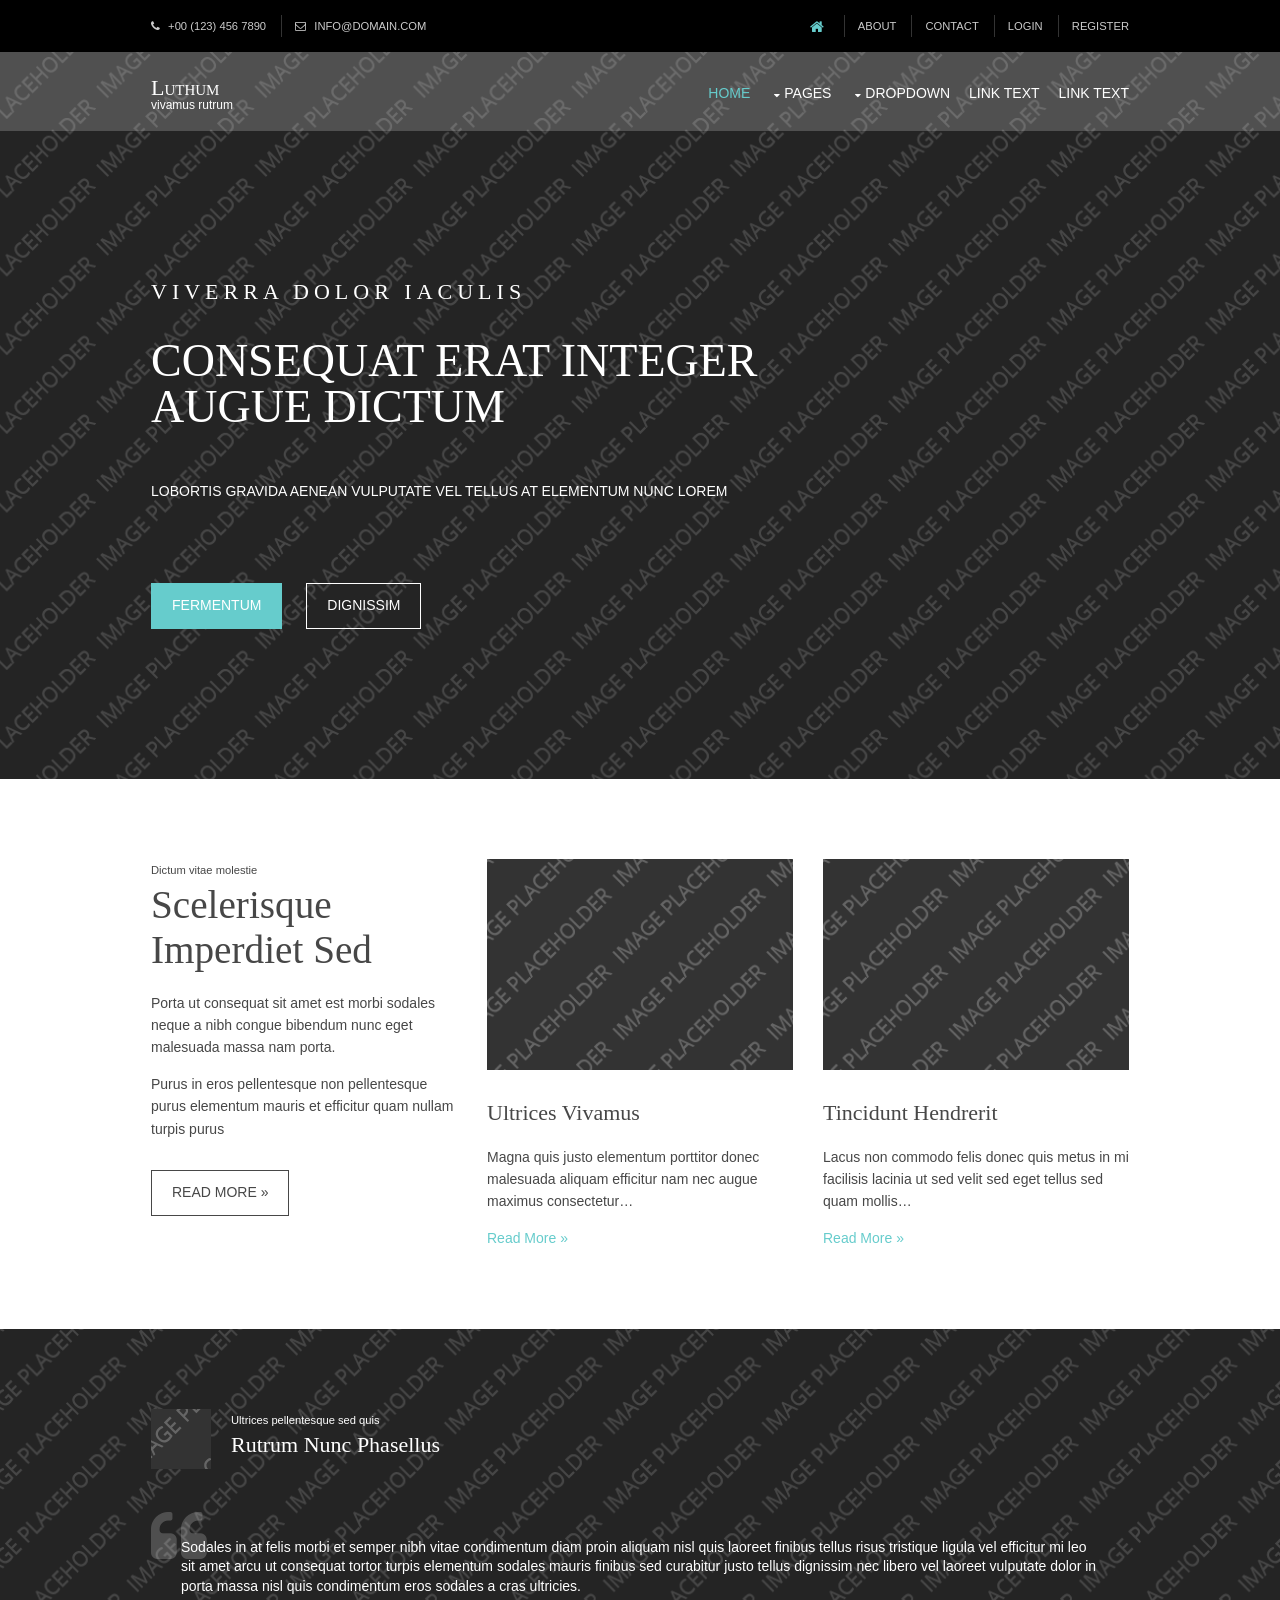
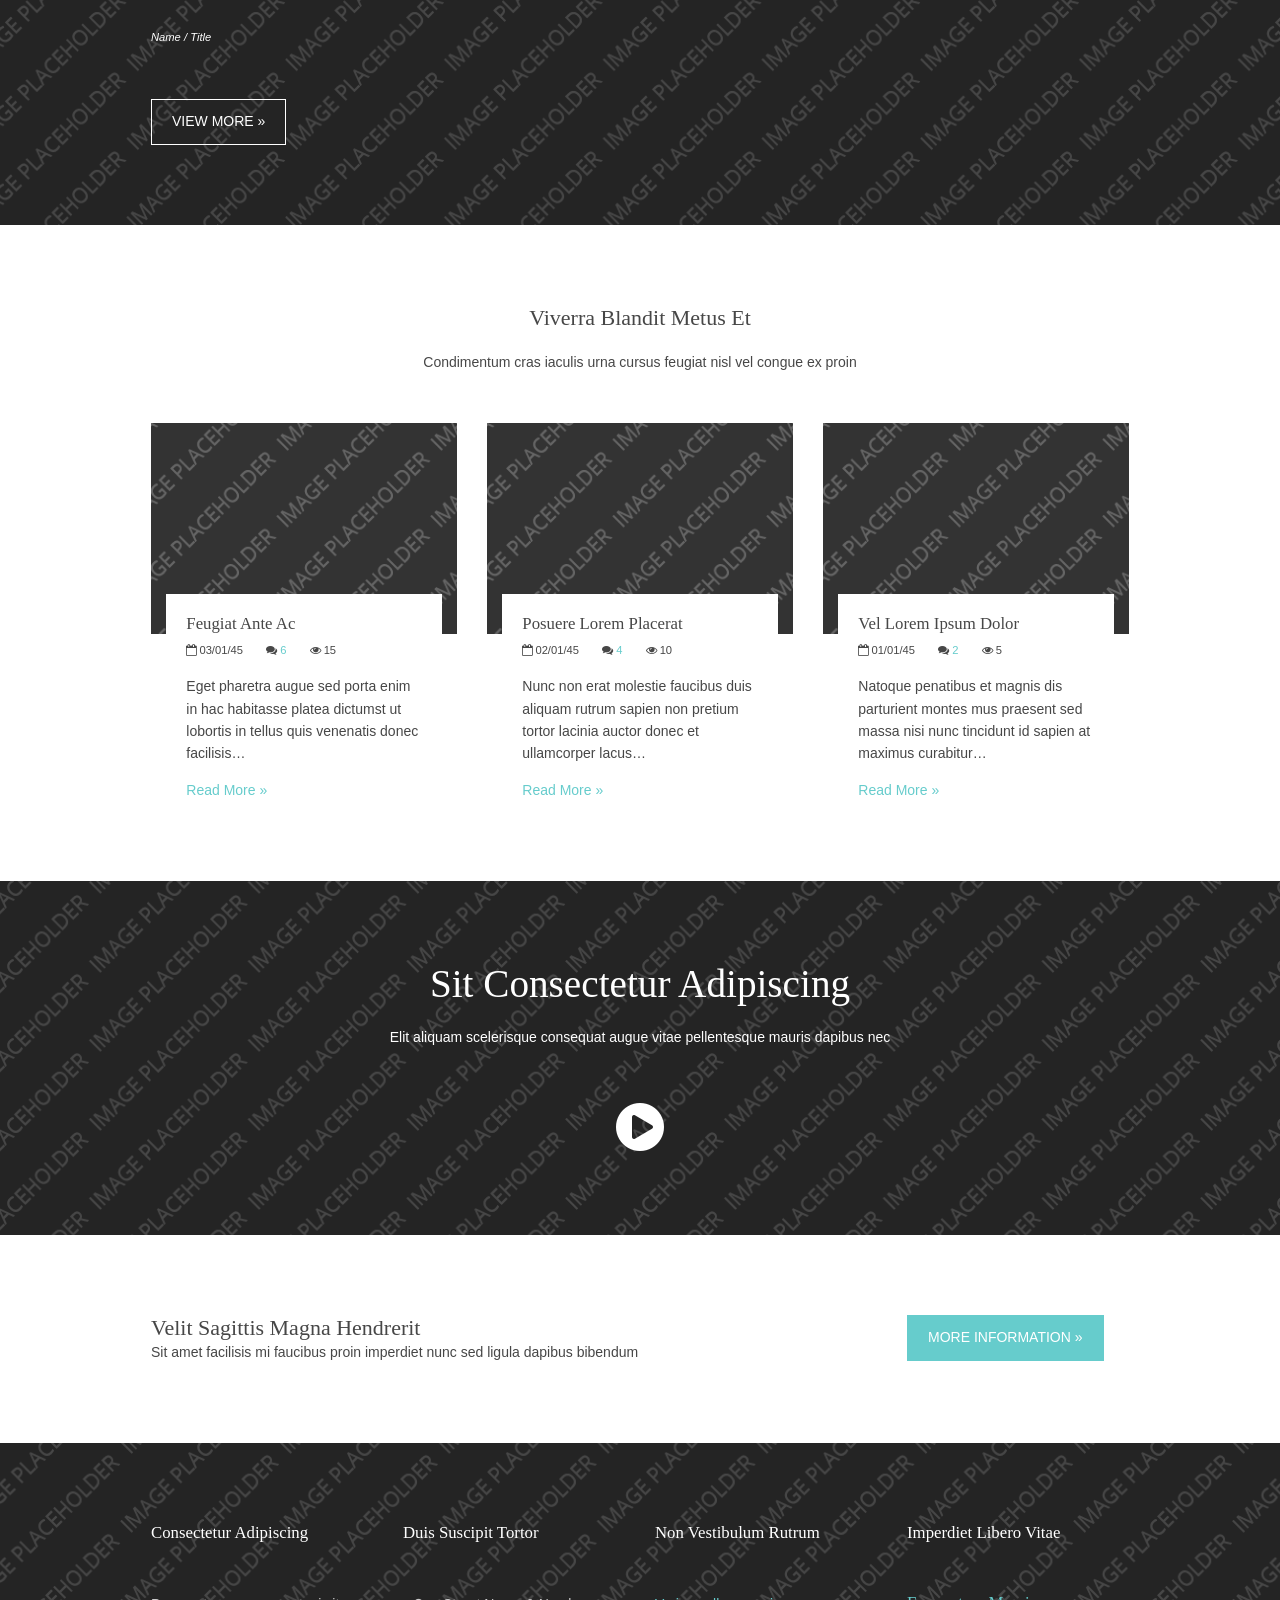
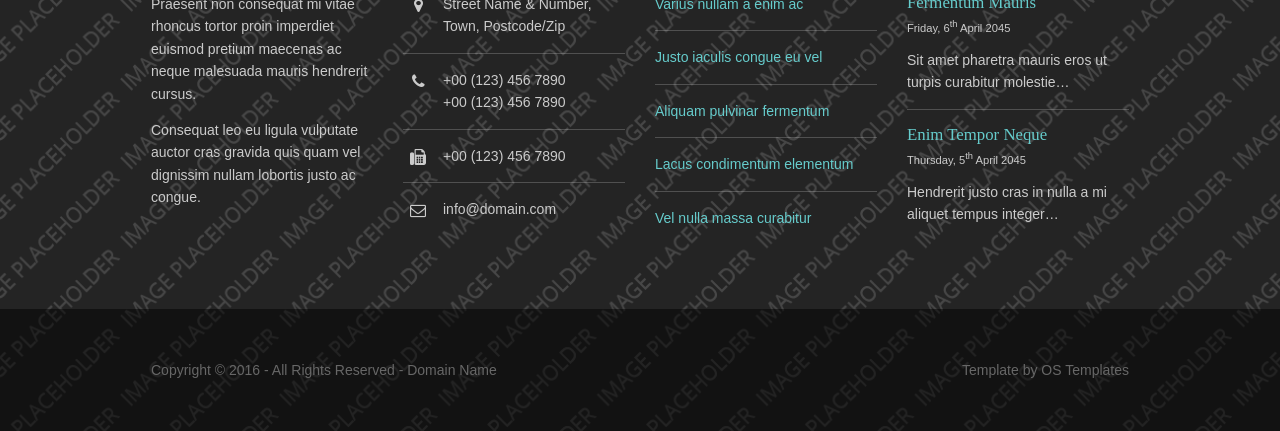
==== index.html @ 0e2886f0 "first commit" ====
<!DOCTYPE html>
<!--
Template Name: Luthum
Author: <a href="http://www.os-templates.com/">OS Templates</a>
Author URI: http://www.os-templates.com/
Licence: Free to use under our free template licence terms
Licence URI: http://www.os-templates.com/template-terms
-->
<html>
<head>
<title>106305048 Preeti</title>
<meta charset="utf-8">
<meta name="viewport" content="width=device-width, initial-scale=1.0, maximum-scale=1.0, user-scalable=no">
<link href="layout/styles/layout.css" rel="stylesheet" type="text/css" media="all">
</head>
<body id="top">
<!-- ################################################################################################ -->
<!-- ################################################################################################ -->
<!-- ################################################################################################ -->
<div class="wrapper row0">
  <div id="topbar" class="hoc clear"> 
    <!-- ################################################################################################ -->
    <div class="fl_left">
      <ul class="nospace">
        <li><i class="fa fa-phone"></i> +00 (123) 456 7890</li>
        <li><i class="fa fa-envelope-o"></i> info@domain.com</li>
      </ul>
    </div>
    <div class="fl_right">
      <ul class="nospace">
        <li><a href="#"><i class="fa fa-lg fa-home"></i></a></li>
        <li><a href="#">About</a></li>
        <li><a href="#">Contact</a></li>
        <li><a href="#">Login</a></li>
        <li><a href="#">Register</a></li>
      </ul>
    </div>
    <!-- ################################################################################################ -->
  </div>
</div>
<!-- ################################################################################################ -->
<!-- ################################################################################################ -->
<!-- ################################################################################################ -->
<!-- Top Background Image Wrapper -->
<div class="bgded overlay" style="background-image:url('images/demo/backgrounds/01.png');"> 
  <!-- ################################################################################################ -->
  <div class="wrapper row1">
    <header id="header" class="hoc clear"> 
      <!-- ################################################################################################ -->
      <div id="logo" class="fl_left">
        <h1><a href="index.html">Luthum</a></h1>
        <p>Vivamus rutrum</p>
      </div>
      <!-- ################################################################################################ -->
      <nav id="mainav" class="fl_right">
        <ul class="clear">
          <li class="active"><a href="index.html">Home</a></li>
          <li><a class="drop" href="#">Pages</a>
            <ul>
              <li><a href="pages/gallery.html">Gallery</a></li>
              <li><a href="pages/full-width.html">Full Width</a></li>
              <li><a href="pages/sidebar-left.html">Sidebar Left</a></li>
              <li><a href="pages/sidebar-right.html">Sidebar Right</a></li>
              <li><a href="pages/basic-grid.html">Basic Grid</a></li>
            </ul>
          </li>
          <li><a class="drop" href="#">Dropdown</a>
            <ul>
              <li><a href="#">Level 2</a></li>
              <li><a class="drop" href="#">Level 2 + Drop</a>
                <ul>
                  <li><a href="#">Level 3</a></li>
                  <li><a href="#">Level 3</a></li>
                  <li><a href="#">Level 3</a></li>
                </ul>
              </li>
              <li><a href="#">Level 2</a></li>
            </ul>
          </li>
          <li><a href="#">Link Text</a></li>
          <li><a href="#">Link Text</a></li>
        </ul>
      </nav>
      <!-- ################################################################################################ -->
    </header>
  </div>
  <!-- ################################################################################################ -->
  <!-- ################################################################################################ -->
  <!-- ################################################################################################ -->
  <div id="pageintro" class="hoc clear"> 
    <!-- ################################################################################################ -->
    <article>
      <p class="heading">Viverra dolor iaculis</p>
      <h2 class="heading">Consequat erat integer augue dictum</h2>
      <p>Lobortis gravida aenean vulputate vel tellus at elementum nunc lorem</p>
      <footer>
        <ul class="nospace inline pushright">
          <li><a class="btn" href="#">Fermentum</a></li>
          <li><a class="btn inverse" href="#">Dignissim</a></li>
        </ul>
      </footer>
    </article>
    <!-- ################################################################################################ -->
  </div>
  <!-- ################################################################################################ -->
</div>
<!-- End Top Background Image Wrapper -->
<!-- ################################################################################################ -->
<!-- ################################################################################################ -->
<!-- ################################################################################################ -->
<div class="wrapper row3">
  <main class="hoc container clear"> 
    <!-- main body -->
    <!-- ################################################################################################ -->
    <article class="one_third first">
      <p class="nospace font-xs">Dictum vitae molestie</p>
      <h4 class="font-x2 font-x3">Scelerisque imperdiet sed</h4>
      <p>Porta ut consequat sit amet est morbi sodales neque a nibh congue bibendum nunc eget malesuada massa nam porta.</p>
      <p class="btmspace-30">Purus in eros pellentesque non pellentesque purus elementum mauris et efficitur quam nullam turpis purus</p>
      <footer><a class="btn inverse" href="#">Read More &raquo;</a></footer>
    </article>
    <article class="one_third"><a href="#"><img class="btmspace-30" src="images/demo/320x220.png" alt=""></a>
      <h4 class="heading">Ultrices vivamus</h4>
      <p>Magna quis justo elementum porttitor donec malesuada aliquam efficitur nam nec augue maximus consectetur&hellip;</p>
      <p class="nospace"><a href="#">Read More &raquo;</a></p>
    </article>
    <article class="one_third"><a href="#"><img class="btmspace-30" src="images/demo/320x220.png" alt=""></a>
      <h4 class="heading">Tincidunt hendrerit</h4>
      <p>Lacus non commodo felis donec quis metus in mi facilisis lacinia ut sed velit sed eget tellus sed quam mollis&hellip;</p>
      <p class="nospace"><a href="#">Read More &raquo;</a></p>
    </article>
    <!-- ################################################################################################ -->
    <!-- / main body -->
    <div class="clear"></div>
  </main>
</div>
<!-- ################################################################################################ -->
<!-- ################################################################################################ -->
<!-- ################################################################################################ -->
<div class="wrapper bgded overlay" style="background-image:url('images/demo/backgrounds/02.png');">
  <article class="hoc container"> 
    <!-- ################################################################################################ -->
    <div class="group btmspace-30">
      <div class="fl_left" style="margin-right:20px;"><img src="images/demo/60x60.png" alt=""></div>
      <div class="fl_left">
        <p class="nospace font-xs">Ultrices pellentesque sed quis</p>
        <h3 class="heading">Rutrum nunc phasellus</h3>
      </div>
    </div>
    <blockquote>Sodales in at felis morbi et semper nibh vitae condimentum diam proin aliquam nisl quis laoreet finibus tellus risus tristique ligula vel efficitur mi leo sit amet arcu ut consequat tortor turpis elementum sodales mauris finibus sed curabitur justo tellus dignissim nec libero vel laoreet vulputate dolor in porta massa nisl quis condimentum eros sodales a cras ultricies.</blockquote>
    <em class="block btmspace-50 font-xs">Name / Title</em>
    <footer><a class="btn inverse" href="#">View More &raquo;</a></footer>
    <!-- ################################################################################################ -->
  </article>
</div>
<!-- ################################################################################################ -->
<!-- ################################################################################################ -->
<!-- ################################################################################################ -->
<div class="wrapper row3">
  <section class="hoc container clear"> 
    <!-- ################################################################################################ -->
    <div class="btmspace-50 center">
      <h2>Viverra blandit metus et</h2>
      <p>Condimentum cras iaculis urna cursus feugiat nisl vel congue ex proin</p>
    </div>
    <ul class="nospace group">
      <li class="one_third first">
        <article class="excerpt"><a href="#"><img src="images/demo/320x220.png" alt=""></a>
          <div class="excerpttxt">
            <h6 class="heading font-x1">Feugiat ante ac</h6>
            <ul class="nospace inline pushright font-xs">
              <li><i class="fa fa-calendar-o"></i> 03/01/45</li>
              <li><i class="fa fa-comments"></i> <a href="#">6</a></li>
              <li><i class="fa fa-eye"></i> 15</li>
            </ul>
            <p>Eget pharetra augue sed porta enim in hac habitasse platea dictumst ut lobortis in tellus quis venenatis donec facilisis&hellip;</p>
            <p><a href="#">Read More &raquo;</a></p>
          </div>
        </article>
      </li>
      <li class="one_third">
        <article class="excerpt"><a href="#"><img src="images/demo/320x220.png" alt=""></a>
          <div class="excerpttxt">
            <h6 class="heading font-x1">Posuere lorem placerat</h6>
            <ul class="nospace inline pushright font-xs">
              <li><i class="fa fa-calendar-o"></i> 02/01/45</li>
              <li><i class="fa fa-comments"></i> <a href="#">4</a></li>
              <li><i class="fa fa-eye"></i> 10</li>
            </ul>
            <p>Nunc non erat molestie faucibus duis aliquam rutrum sapien non pretium tortor lacinia auctor donec et ullamcorper lacus&hellip;</p>
            <p><a href="#">Read More &raquo;</a></p>
          </div>
        </article>
      </li>
      <li class="one_third">
        <article class="excerpt"><a href="#"><img src="images/demo/320x220.png" alt=""></a>
          <div class="excerpttxt">
            <h6 class="heading font-x1">Vel lorem ipsum dolor</h6>
            <ul class="nospace inline pushright font-xs">
              <li><i class="fa fa-calendar-o"></i> 01/01/45</li>
              <li><i class="fa fa-comments"></i> <a href="#">2</a></li>
              <li><i class="fa fa-eye"></i> 5</li>
            </ul>
            <p>Natoque penatibus et magnis dis parturient montes mus praesent sed massa nisi nunc tincidunt id sapien at maximus curabitur&hellip;</p>
            <p><a href="#">Read More &raquo;</a></p>
          </div>
        </article>
      </li>
    </ul>
    <!-- ################################################################################################ -->
  </section>
</div>
<!-- ################################################################################################ -->
<!-- ################################################################################################ -->
<!-- ################################################################################################ -->
<div class="wrapper bgded overlay" style="background-image:url('images/demo/backgrounds/03.png');">
  <article class="hoc container center"> 
    <!-- ################################################################################################ -->
    <h3 class="font-x3">Sit consectetur adipiscing</h3>
    <p class="btmspace-50">Elit aliquam scelerisque consequat augue vitae pellentesque mauris dapibus nec</p>
    <footer><a class="inherit" href="#"><i class="fa fa-play-circle fa-4x"></i></a></footer>
    <!-- ################################################################################################ -->
  </article>
</div>
<!-- ################################################################################################ -->
<!-- ################################################################################################ -->
<!-- ################################################################################################ -->
<div class="wrapper row3">
  <section class="hoc container clear"> 
    <!-- ################################################################################################ -->
    <div class="three_quarter first">
      <h3 class="nospace">Velit sagittis magna hendrerit</h3>
      <p class="nospace">Sit amet facilisis mi faucibus proin imperdiet nunc sed ligula dapibus bibendum</p>
    </div>
    <footer class="one_quarter"><a class="btn" href="#">More Information &raquo;</a></footer>
    <!-- ################################################################################################ -->
  </section>
</div>
<!-- ################################################################################################ -->
<!-- ################################################################################################ -->
<!-- ################################################################################################ -->
<!-- Footer Background Image Wrapper -->
<div class="bgded overlay" style="background-image:url('images/demo/backgrounds/04.png');"> 
  <!-- ################################################################################################ -->
  <div class="wrapper row4">
    <footer id="footer" class="hoc clear"> 
      <!-- ################################################################################################ -->
      <div class="one_quarter first">
        <h6 class="title">Consectetur adipiscing</h6>
        <p>Praesent non consequat mi vitae rhoncus tortor proin imperdiet euismod pretium maecenas ac neque malesuada mauris hendrerit cursus.</p>
        <p>Consequat leo eu ligula vulputate auctor cras gravida quis quam vel dignissim nullam lobortis justo ac congue.</p>
      </div>
      <div class="one_quarter">
        <h6 class="title">Duis suscipit tortor</h6>
        <ul class="nospace linklist contact">
          <li><i class="fa fa-map-marker"></i>
            <address>
            Street Name &amp; Number, Town, Postcode/Zip
            </address>
          </li>
          <li><i class="fa fa-phone"></i> +00 (123) 456 7890<br>
            +00 (123) 456 7890</li>
          <li><i class="fa fa-fax"></i> +00 (123) 456 7890</li>
          <li><i class="fa fa-envelope-o"></i> info@domain.com</li>
        </ul>
      </div>
      <div class="one_quarter">
        <h6 class="title">Non vestibulum rutrum</h6>
        <ul class="nospace linklist">
          <li><a href="#">Varius nullam a enim ac</a></li>
          <li><a href="#">Justo iaculis congue eu vel</a></li>
          <li><a href="#">Aliquam pulvinar fermentum</a></li>
          <li><a href="#">Lacus condimentum elementum</a></li>
          <li><a href="#">Vel nulla massa curabitur</a></li>
        </ul>
      </div>
      <div class="one_quarter">
        <h6 class="title">Imperdiet libero vitae</h6>
        <ul class="nospace linklist">
          <li>
            <article>
              <h6 class="nospace font-x1"><a href="#">Fermentum mauris</a></h6>
              <time class="font-xs block btmspace-10" datetime="2045-04-06">Friday, 6<sup>th</sup> April 2045</time>
              <p class="nospace">Sit amet pharetra mauris eros ut turpis curabitur molestie&hellip;</p>
            </article>
          </li>
          <li>
            <article>
              <h6 class="nospace font-x1"><a href="#">Enim tempor neque</a></h6>
              <time class="font-xs block btmspace-10" datetime="2045-04-05">Thursday, 5<sup>th</sup> April 2045</time>
              <p class="nospace">Hendrerit justo cras in nulla a mi aliquet tempus integer&hellip;</p>
            </article>
          </li>
        </ul>
      </div>
      <!-- ################################################################################################ -->
    </footer>
  </div>
  <!-- ################################################################################################ -->
  <!-- ################################################################################################ -->
  <!-- ################################################################################################ -->
  <div class="wrapper row5">
    <div id="copyright" class="hoc clear"> 
      <!-- ################################################################################################ -->
      <p class="fl_left">Copyright &copy; 2016 - All Rights Reserved - <a href="#">Domain Name</a></p>
      <p class="fl_right">Template by <a target="_blank" href="http://www.os-templates.com/" title="Free Website Templates">OS Templates</a></p>
      <!-- ################################################################################################ -->
    </div>
  </div>
  <!-- ################################################################################################ -->
</div>
<!-- End Footer Background Image Wrapper -->
<!-- ################################################################################################ -->
<!-- ################################################################################################ -->
<!-- ################################################################################################ -->
<a id="backtotop" href="#top"><i class="fa fa-chevron-up"></i></a>
<!-- JAVASCRIPTS -->
<script src="layout/scripts/jquery.min.js"></script>
<script src="layout/scripts/jquery.backtotop.js"></script>
<script src="layout/scripts/jquery.mobilemenu.js"></script>
</body>
</html>
---- layout/styles/layout.css ----
@charset "utf-8";
/*
Template Name: Luthum
Author: <a href="http://www.os-templates.com/">OS Templates</a>
Author URI: http://www.os-templates.com/
Licence: Free to use under our free template licence terms
Licence URI: http://www.os-templates.com/template-terms
File: Layout CSS
*/

@import url("fontawesome-4.6.3.min.css");
@import url("framework.css");

/* Rows
--------------------------------------------------------------------------------------------------------------- */
.row0, .row0 a{}
.row1, .row1 a{}
.row2, .row2 a{}
.row3, .row3 a{}
.row4, .row4 a{}
.row5, .row5 a{}


/* Top Bar
--------------------------------------------------------------------------------------------------------------- */
#topbar{padding:15px 0; font-size:.8rem; text-transform:uppercase;}

#topbar *{margin:0;}
#topbar ul li{display:inline-block; margin-right:10px; padding-right:15px; border-right:1px solid;}
#topbar ul li:last-child{margin-right:0; padding-right:0; border-right:none;}
#topbar i{margin:0 5px 0 0; line-height:normal;}


/* Header
--------------------------------------------------------------------------------------------------------------- */
#header{}

#header #logo{margin-top:25px;}
#header #logo *{margin:0; padding:0; line-height:1;}
#header #logo h1{font-size:22px; font-variant:small-caps;}
#header #logo p{font-size:12px; text-transform:lowercase;}


/* Page Intro
--------------------------------------------------------------------------------------------------------------- */
#pageintro{padding:150px 0;}

#pageintro article{max-width:75%;}
#pageintro article *{text-transform:uppercase;}
#pageintro article .heading{margin:0 0 50px 0; padding:0; line-height:1; font-size:46px;}
#pageintro article p{margin:0;}
#pageintro article p:first-of-type{margin-bottom:35px; font-size:22px; letter-spacing:5px;}
#pageintro article footer{margin-top:80px;}


/* Content Area
--------------------------------------------------------------------------------------------------------------- */
.container{padding:80px 0;}

/* Content */
.container .content{}

.excerpt{display:inline-block; width:100%; max-width:320px; padding-bottom:20px;}
.excerpt img{}
.excerpt .excerpttxt{display:block; position:relative; max-width:90%; margin:-40px auto; padding:20px;}
.excerpt .heading{margin:0 0 5px 0;}
.excerpt p:last-of-type{margin:0; padding:0;}

/* Comments */
#comments ul{margin:0 0 40px 0; padding:0; list-style:none;}
#comments li{margin:0 0 10px 0; padding:15px;}
#comments .avatar{float:right; margin:0 0 10px 10px; padding:3px; border:1px solid;}
#comments address{font-weight:bold;}
#comments time{font-size:smaller;}
#comments .comcont{display:block; margin:0; padding:0;}
#comments .comcont p{margin:10px 5px 10px 0; padding:0;}

#comments form{display:block; width:100%;}
#comments input, #comments textarea{width:100%; padding:10px; border:1px solid;}
#comments textarea{overflow:auto;}
#comments div{margin-bottom:15px;}
#comments input[type="submit"], #comments input[type="reset"]{display:inline-block; width:auto; min-width:150px; margin:0; padding:8px 5px; cursor:pointer;}

/* Sidebar */
.container .sidebar{}

.sidebar .sdb_holder{margin-bottom:50px;}
.sidebar .sdb_holder:last-child{margin-bottom:0;}


/* Footer
--------------------------------------------------------------------------------------------------------------- */
#footer{padding:80px 0;}

#footer .title{margin:0 0 50px 0; padding:0; font-size:1.2rem;}

#footer .linklist li{display:block; margin-bottom:15px; padding:0 0 15px 0; border-bottom:1px solid;}
#footer .linklist li:last-child{margin:0; padding:0; border:none;}
#footer .linklist li::before, #footer .linklist li::after{display:table; content:"";}
#footer .linklist li, #footer .linklist li::after{clear:both;}

#footer .contact{}
#footer .contact.linklist li, #footer .contact.linklist li:last-child{position:relative; padding-left:40px;}
#footer .contact li *{margin:0; padding:0; line-height:1.6;}
#footer .contact li i{display:block; position:absolute; top:0; left:0; width:30px; font-size:16px; text-align:center;}


/* Copyright
--------------------------------------------------------------------------------------------------------------- */
#copyright{padding:50px 0;}
#copyright *{margin:0; padding:0;}


/* Transition Fade
--------------------------------------------------------------------------------------------------------------- */
*, *::before, *::after{transition:all .3s ease-in-out;}
#mainav form *{transition:none !important;}


/* ------------------------------------------------------------------------------------------------------------ */
/* ------------------------------------------------------------------------------------------------------------ */
/* ------------------------------------------------------------------------------------------------------------ */
/* ------------------------------------------------------------------------------------------------------------ */
/* ------------------------------------------------------------------------------------------------------------ */


/* Navigation
--------------------------------------------------------------------------------------------------------------- */
nav ul, nav ol{margin:0; padding:0; list-style:none;}

#mainav, #breadcrumb, .sidebar nav{line-height:normal;}
#mainav .drop::after, #mainav li li .drop::after, #breadcrumb li a::after, .sidebar nav a::after{position:absolute; font-family:"FontAwesome"; font-size:10px; line-height:10px;}

/* Top Navigation */
#mainav{}
#mainav ul.clear{margin-top:3px;}
#mainav ul{text-transform:uppercase;}
#mainav ul ul{z-index:9999; position:absolute; width:180px; text-transform:none;}
#mainav ul ul ul{left:180px; top:0;}
#mainav li{display:inline-block; position:relative; margin:0 15px 0 0; padding:0;}
#mainav li:last-child{margin-right:0;}
#mainav li li{width:100%; margin:0;}
#mainav li a{display:block; padding:30px 0;}
#mainav li li a{border:solid; border-width:0 0 1px 0;}
#mainav .drop{padding-left:15px;}
#mainav li li a, #mainav li li .drop{display:block; margin:0; padding:10px 15px;}
#mainav .drop::after, #mainav li li .drop::after{content:"\f0d7";}
#mainav .drop::after{top:35px; left:5px;}
#mainav li li .drop::after{top:15px; left:5px;}
#mainav ul ul{visibility:hidden; opacity:0;}
#mainav ul li:hover > ul{visibility:visible; opacity:1;}

#mainav form{display:none; margin:0; padding:0;}
#mainav form select, #mainav form select option{display:block; cursor:pointer; outline:none;}
#mainav form select{width:100%; padding:5px; border:none;}
#mainav form select option{margin:5px; padding:0; border:none;}

/* Breadcrumb */
#breadcrumb{padding:100px 0 20px;}
#breadcrumb ul{margin:0; padding:0; list-style:none; text-transform:uppercase;}
#breadcrumb li{display:inline-block; margin:0 6px 0 0; padding:0;}
#breadcrumb li a{display:block; position:relative; margin:0; padding:0 12px 0 0; font-size:12px;}
#breadcrumb li a::after{top:3px; right:0; content:"\f101";}
#breadcrumb li:last-child a{margin:0; padding:0;}
#breadcrumb li:last-child a::after{display:none;}

/* Sidebar Navigation */
.sidebar nav{display:block; width:100%;}
.sidebar nav li{margin:0 0 3px 0; padding:0;}
.sidebar nav a{display:block; position:relative; margin:0; padding:5px 10px 5px 15px; text-decoration:none; border:solid; border-width:0 0 1px 0;}
.sidebar nav a::after{top:9px; left:5px; content:"\f101";}
.sidebar nav ul ul a{padding-left:35px;}
.sidebar nav ul ul a::after{left:25px;}
.sidebar nav ul ul ul a{padding-left:55px;}
.sidebar nav ul ul ul a::after{left:45px;}

/* Pagination */
.pagination{display:block; width:100%; text-align:center; clear:both;}
.pagination li{display:inline-block; margin:0 2px 0 0;}
.pagination li:last-child{margin-right:0;}
.pagination a, .pagination strong{display:block; padding:8px 11px; border:1px solid; background-clip:padding-box; font-weight:normal;}

/* Back to Top */
#backtotop{z-index:999; display:inline-block; position:fixed; visibility:hidden; bottom:20px; right:20px; width:36px; height:36px; line-height:36px; font-size:16px; text-align:center; opacity:.2;}
#backtotop i{display:block; width:100%; height:100%; line-height:inherit;}
#backtotop.visible{visibility:visible; opacity:.5;}
#backtotop:hover{opacity:1;}


/* Tables
--------------------------------------------------------------------------------------------------------------- */
table, th, td{border:1px solid; border-collapse:collapse; vertical-align:top;}
table, th{table-layout:auto;}
table{width:100%; margin-bottom:15px;}
th, td{padding:5px 8px;}
td{border-width:0 1px;}


/* Gallery
--------------------------------------------------------------------------------------------------------------- */
#gallery{display:block; width:100%; margin-bottom:50px;}
#gallery figure figcaption{display:block; width:100%; clear:both;}
#gallery li{margin-bottom:30px;}


/* ------------------------------------------------------------------------------------------------------------ */
/* ------------------------------------------------------------------------------------------------------------ */
/* ------------------------------------------------------------------------------------------------------------ */
/* ------------------------------------------------------------------------------------------------------------ */
/* ------------------------------------------------------------------------------------------------------------ */


/* Colours
--------------------------------------------------------------------------------------------------------------- */
body{color:#CBCBCB; background-color:#000000;}
a{color:#66CCCC;}
a:active, a:focus{background:transparent;}/* IE10 + 11 Bugfix - prevents grey background */
hr, .borderedbox{border-color:#D7D7D7;}
label span{color:#FF0000; background-color:inherit;}
input:focus, textarea:focus, *:required:focus{border-color:#66CCCC;}
.overlay{color:#FFFFFF; background-color:inherit;}
.overlay::after{color:inherit; background-color:rgba(0,0,0,.3);}

.inherit{color:inherit;}

.btn, .btn.inverse:hover{color:#FFFFFF; background-color:#66CCCC; border-color:#66CCCC;}
.btn:hover, .btn.inverse{color:inherit; background-color:transparent; border-color:inherit;}

blockquote::before{color:rgba(255,255,255,.2);}


/* Rows */
.row0, .row0 a{color:#CBCBCB; background-color:#000000;}
.row1{color:#FFFFFF; background-color:rgba(255,255,255,.2);}
.row2, .row2 a{}
.row3{color:#474747; background-color:#FFFFFF;}
.row4{color:#CBCBCB;}
.row5{color:#676767; background-color:rgba(0,0,0,.5);}
.row5 a{color:inherit;}


/* Top Bar */
#topbar ul li{border-color:rgba(255,255,255,.2);}
#topbar > div:last-of-type li:first-child a{color:#66CCCC;}


/* Header */
#header #logo h1 a{color:inherit;}


/* Content Area */
.excerpt .excerpttxt{color:inherit; background-color:#FFFFFF;}


/* Footer */
#footer .title{color:#FFFFFF;}
#footer .linklist li{border-color:rgba(255,255,255,.2);}


/* Navigation */
#mainav li a{color:inherit;}
#mainav .active a, #mainav a:hover, #mainav li:hover > a{color:#66CCCC; background-color:inherit;}
#mainav li li a, #mainav .active li a{color:#FFFFFF; background-color:rgba(0,0,0,.6); border-color:rgba(0,0,0,.6);}
#mainav li li:hover > a, #mainav .active .active > a{color:#FFFFFF; background-color:#66CCCC;}
#mainav form select{color:#FFFFFF; background-color:#000000;}

#breadcrumb a{color:inherit; background-color:inherit;}
#breadcrumb li:last-child a{color:#66CCCC;}

.container .sidebar nav a{color:inherit; border-color:#D7D7D7;}
.container .sidebar nav a:hover{color:#66CCCC;}

.pagination a, .pagination strong{border-color:#D7D7D7;}
.pagination .current *{color:#FFFFFF; background-color:#66CCCC;}

#backtotop{color:#FFFFFF; background-color:#66CCCC;}


/* Tables + Comments */
table, th, td, #comments .avatar, #comments input, #comments textarea{border-color:#D7D7D7;}
#comments input:focus, #comments textarea:focus, #comments *:required:focus{border-color:#66CCCC;}
th{color:#FFFFFF; background-color:#373737;}
tr, #comments li, #comments input[type="submit"], #comments input[type="reset"]{color:inherit; background-color:#FBFBFB;}
tr:nth-child(even), #comments li:nth-child(even){color:inherit; background-color:#F7F7F7;}
table a, #comments a{background-color:inherit;}


/* ------------------------------------------------------------------------------------------------------------ */
/* ------------------------------------------------------------------------------------------------------------ */
/* ------------------------------------------------------------------------------------------------------------ */
/* ------------------------------------------------------------------------------------------------------------ */
/* ------------------------------------------------------------------------------------------------------------ */


/* Media Queries
--------------------------------------------------------------------------------------------------------------- */
@-ms-viewport{width:device-width;}


/* Max Wrapper Width - Laptop, Desktop etc.
--------------------------------------------------------------------------------------------------------------- */
@media screen and (min-width:978px){
	.hoc{max-width:978px;}
}


/* Mobile Devices
--------------------------------------------------------------------------------------------------------------- */
@media screen and (max-width:900px){
	.hoc{max-width:90%;}

	#topbar{}

	#header{padding:30px 0;}
	#header #logo{margin:0;}

	#mainav{}
	#mainav ul{display:none;}
	#mainav form{display:block; margin-top:8px;}

	#breadcrumb{}

	.container{}
	#comments input[type="reset"]{margin-top:10px;}
	.pagination li{display:inline-block; margin:0 5px 5px 0;}

	#footer{}

	#copyright{}
	#copyright p:first-of-type{margin-bottom:10px;}
}


@media screen and (max-width:750px){
	.imgl, .imgr{display:inline-block; float:none; margin:0 0 10px 0;}
	.fl_left, .fl_right{display:block; float:none;}
	.one_half, .one_third, .two_third, .one_quarter, .two_quarter, .three_quarter{display:block; float:none; width:auto; margin:0 0 30px 0; padding:0;}

	#topbar{padding-top:15px; text-align:center;}
	#topbar ul{margin:0 0 15px 0; line-height:normal;}

	#header{text-align:center;}
	#header #logo{margin:0 0 30px 0;}

	#mainav form{margin-top:0;}

	#pageintro article{max-width:none;}
}


@media screen and (max-width:450px){
	#topbar ul li{margin-bottom:2px; padding-right:0; border-right:none;}
}


/* Other
--------------------------------------------------------------------------------------------------------------- */
@media screen and (max-width:650px){
	.scrollable{display:block; width:100%; margin:0 0 30px 0; padding:0 0 15px 0; overflow:auto; overflow-x:scroll;}
	.scrollable table{margin:0; padding:0; white-space:nowrap;}

	.inline li{display:block; margin-bottom:10px;}
	.pushright li{margin-right:0;}

	.font-x2{font-size:1.4rem;}
	.font-x3{font-size:1.6rem;}
}
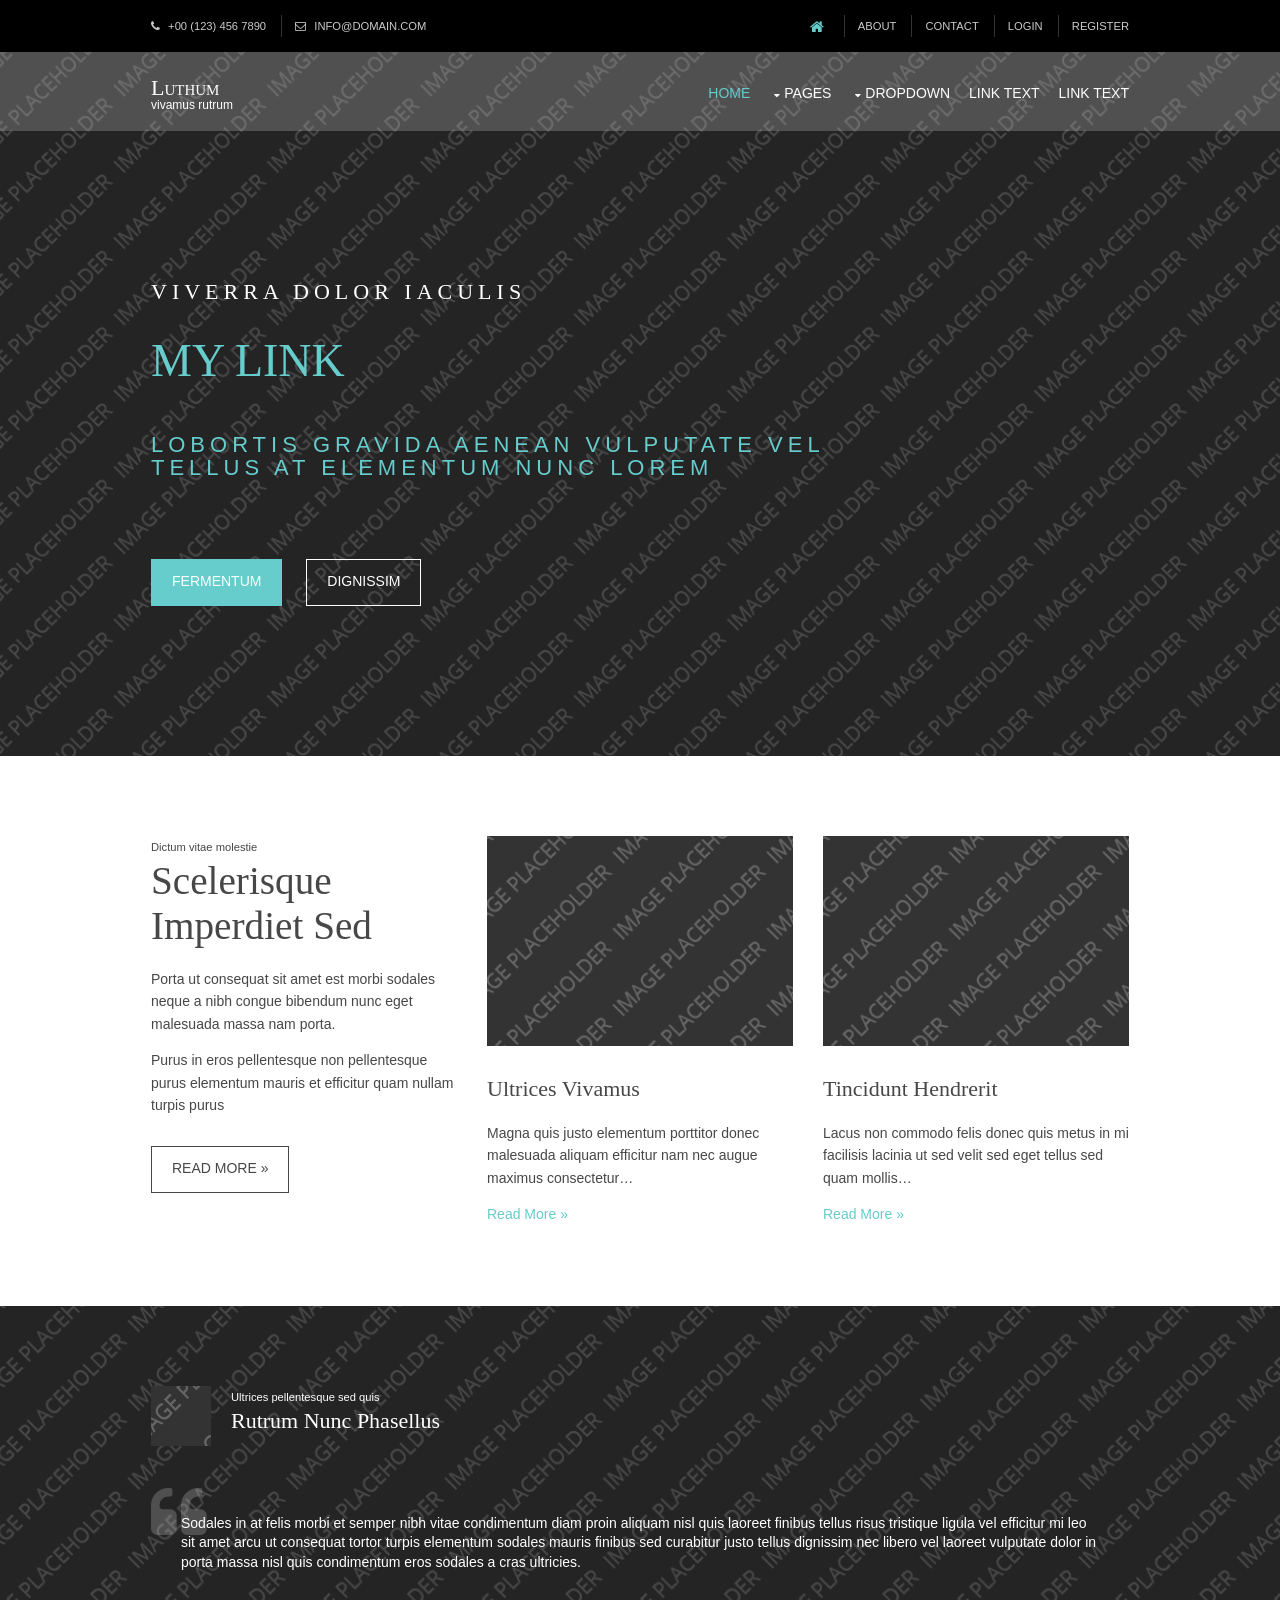
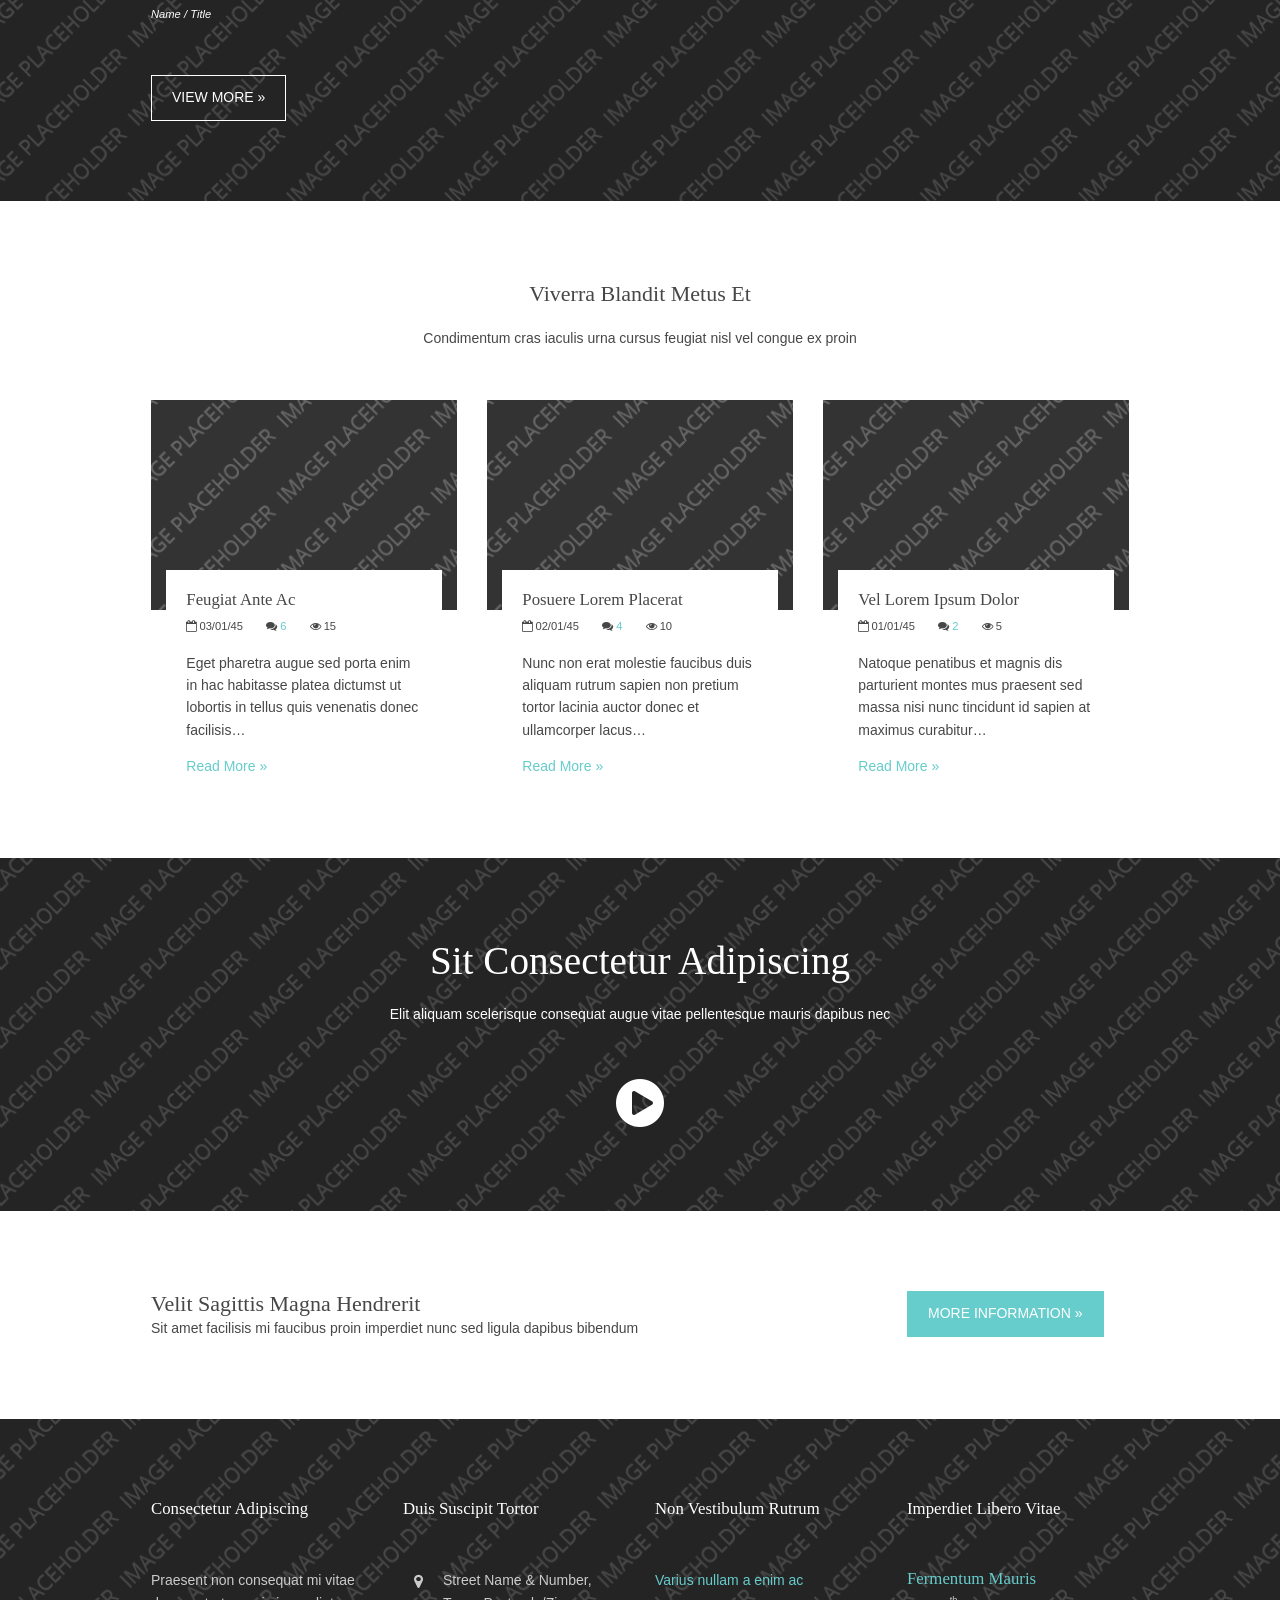
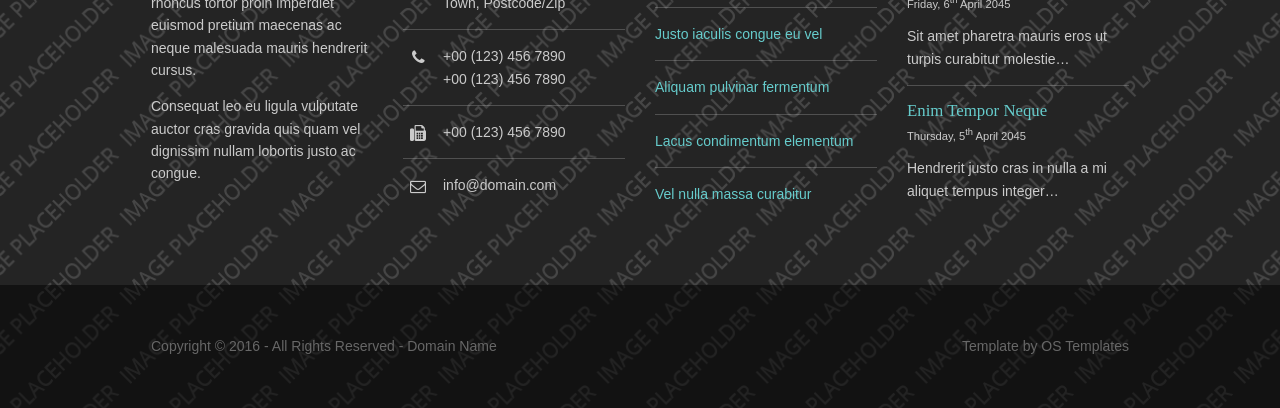
==== commit 101071a2: "changed" ====
--- a/index.html
+++ b/index.html
@@ -91,7 +91,7 @@
     <!-- ################################################################################################ -->
     <article>
       <p class="heading">Viverra dolor iaculis</p>
-      <h2 class="heading">Consequat erat integer augue dictum</h2>
+      <h2 class="heading"><a href="pages/preeti_helloworld.html">My Link </h2>
       <p>Lobortis gravida aenean vulputate vel tellus at elementum nunc lorem</p>
       <footer>
         <ul class="nospace inline pushright">
